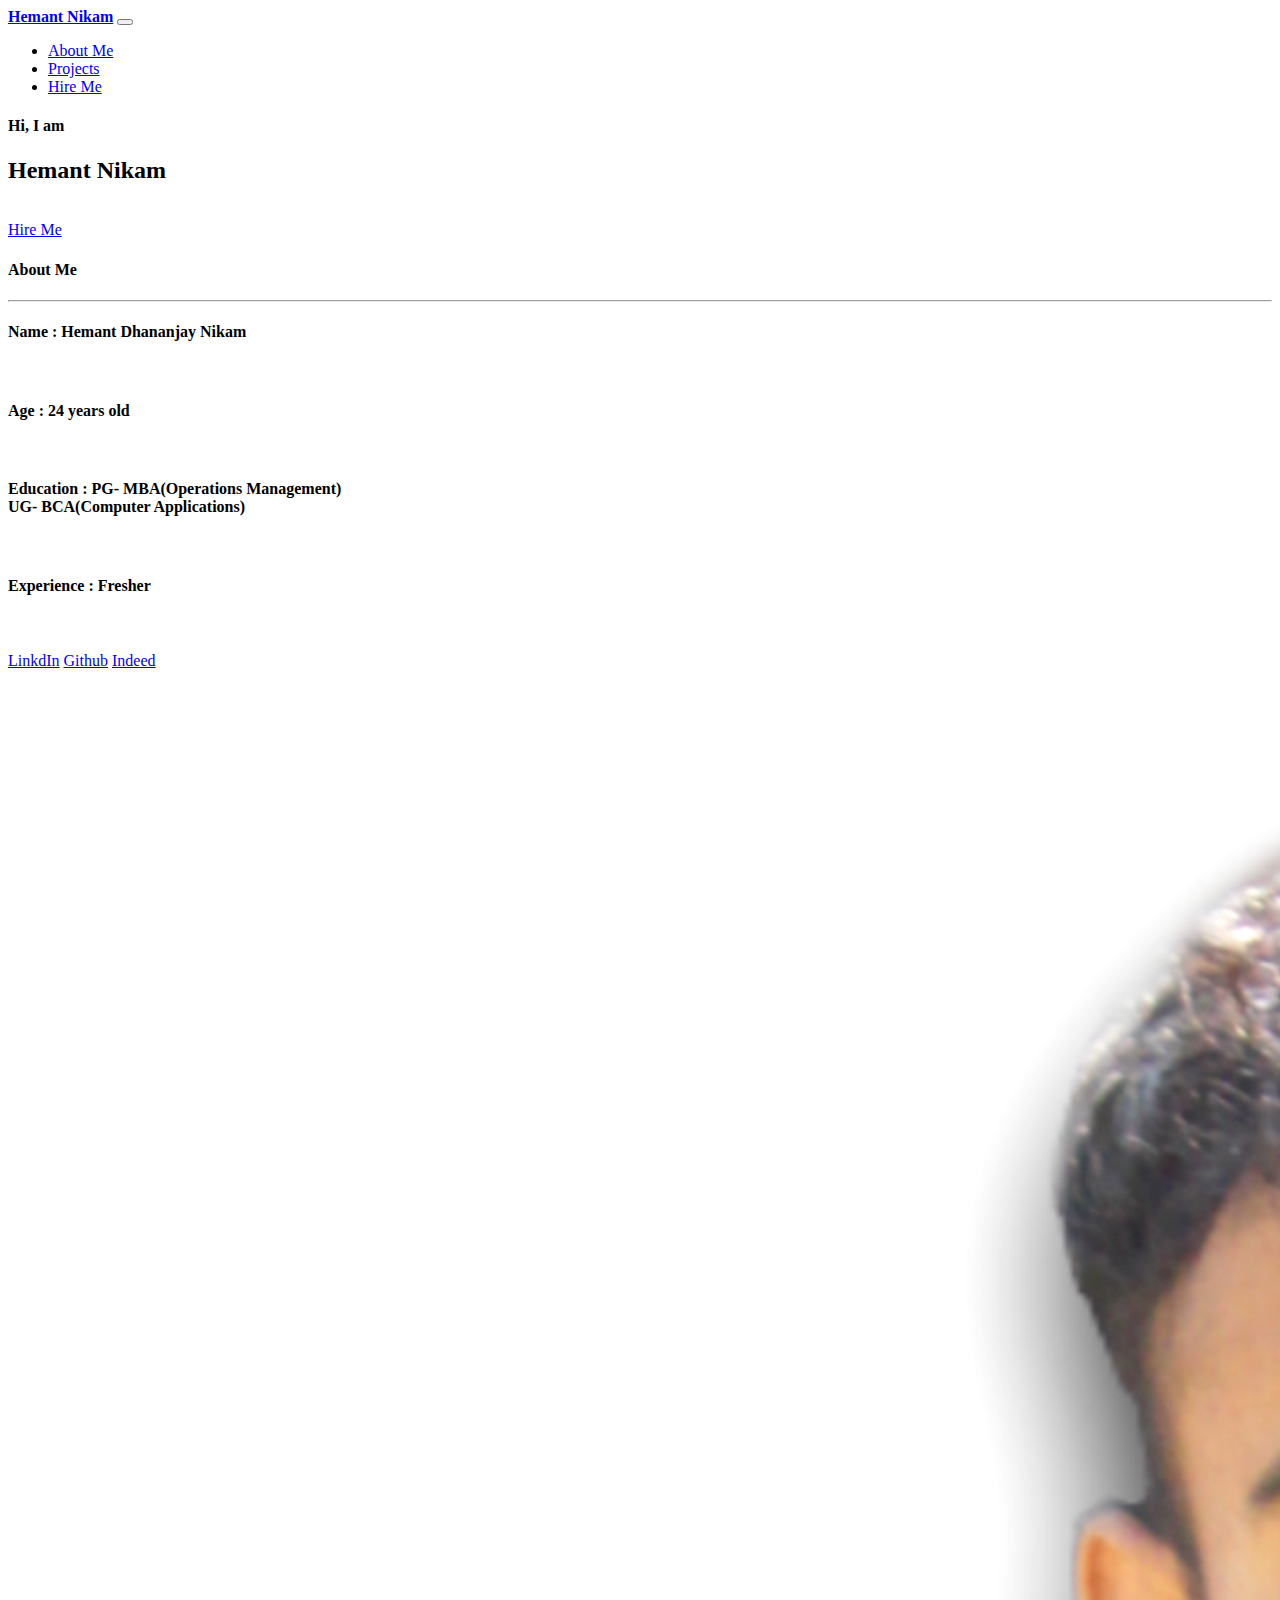
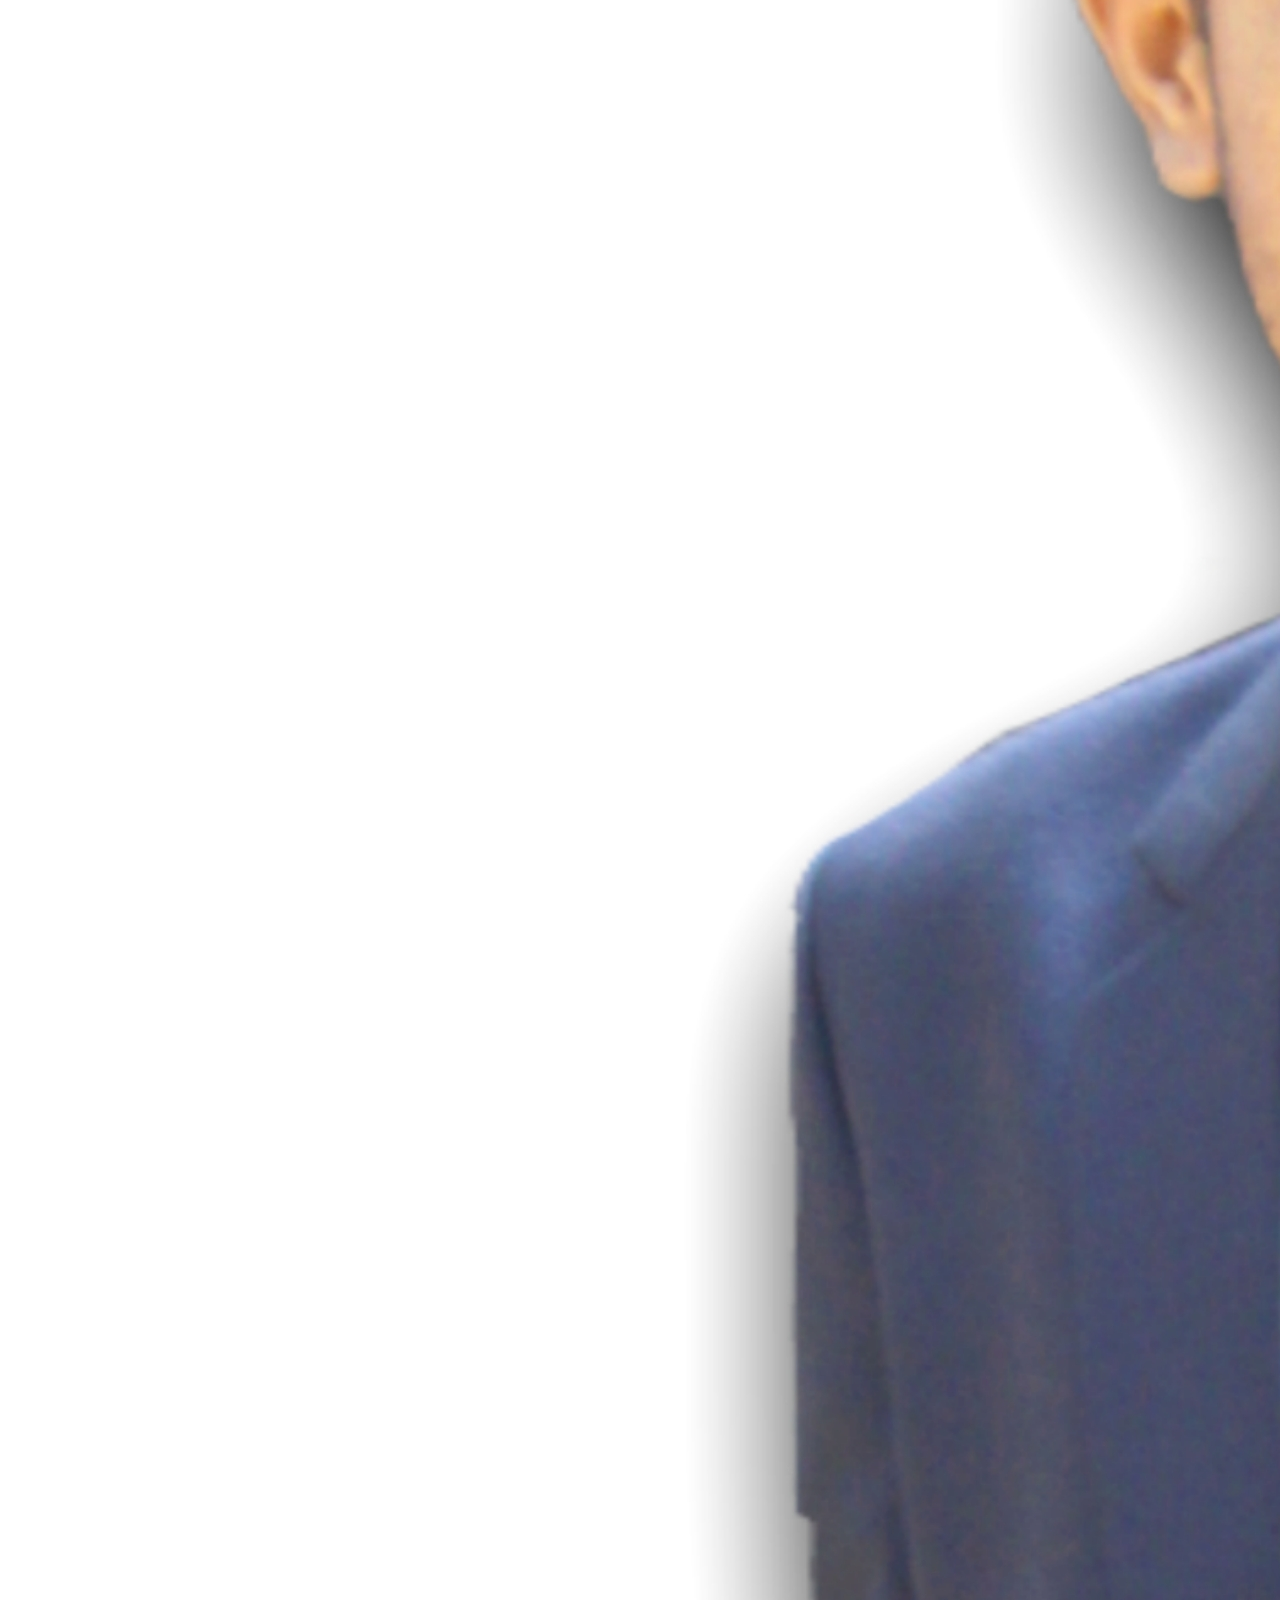
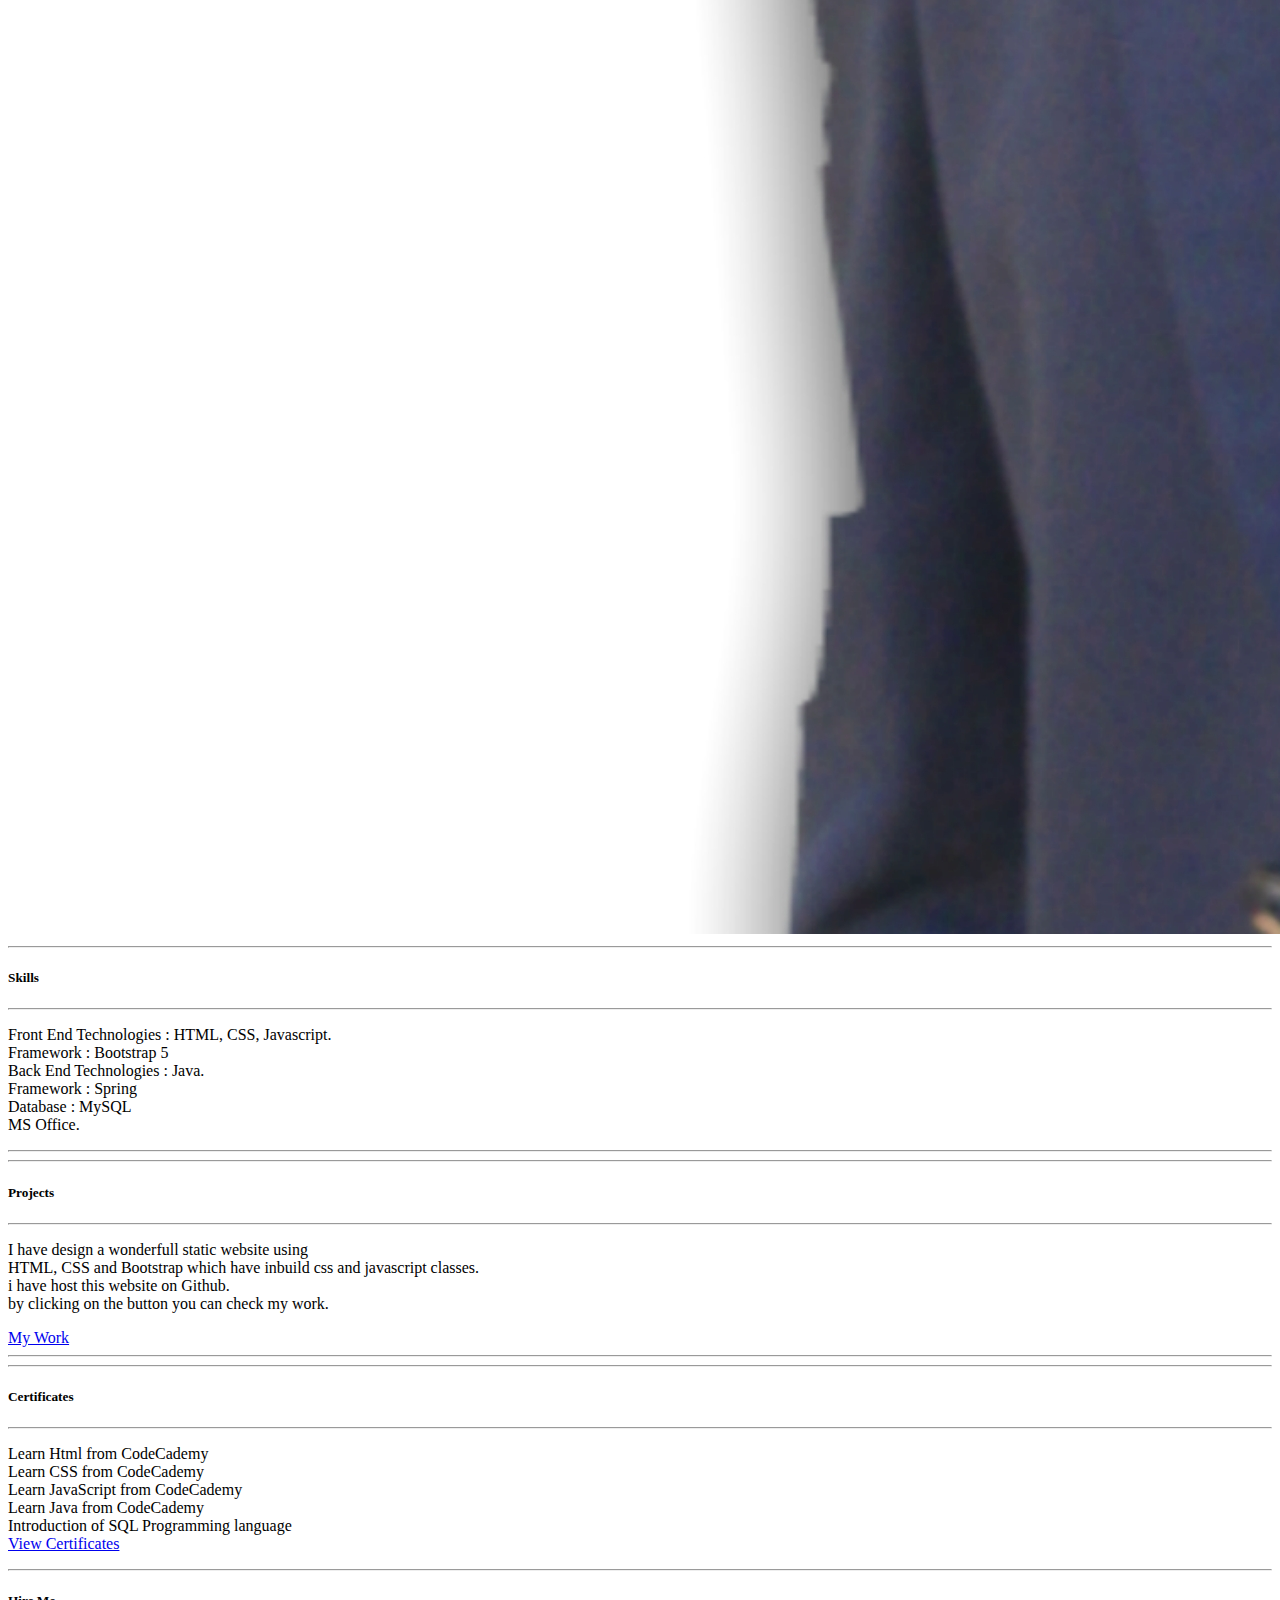
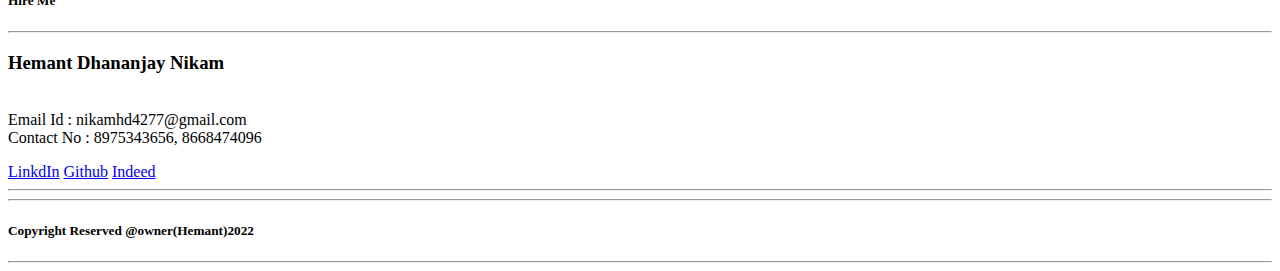
==== index.html @ e6cc105a "gh" ====
<!doctype html>
<html lang="en">
  <head>
   
    <meta charset="utf-8">
    <meta name="viewport" content="width=device-width, initial-scale=1">
    <link href="https://cdn.jsdelivr.net/npm/bootstrap@5.0.2/dist/css/bootstrap.min.css" rel="stylesheet" integrity="sha384-EVSTQN3/azprG1Anm3QDgpJLIm9Nao0Yz1ztcQTwFspd3yD65VohhpuuCOmLASjC" crossorigin="anonymous">
    <link rel="preconnect" href="https://fonts.googleapis.com">
    <link rel="preconnect" href="https://fonts.gstatic.com" crossorigin>
    <link href="https://fonts.googleapis.com/css2?family=Bebas+Neue&family=Dongle:wght@400;700&family=PT+Sans:ital@0;1&family=Space+Mono&display=swap" rel="stylesheet">
    <link rel="stylesheet" href="style.css">
    <title>Portfolio - HemantNikam</title>
  </head>
  <body>

    <!--Navbar-->
    <nav class="navbar navbar-expand-lg bg-light navbar-light py-3">
        <div class="container">
        <a href="#" class="navbar-brand"><strong>Hemant Nikam</strong></a>
        <button class="navbar-toggler" type="button" data-bs-toggle="collapse" data-bs-target="#navmenu">
          <span class="navbar-toggler-icon"></span>
        </button>
        <div class="collapse navbar-collapse justify-content-end" id="navmenu">
          <ul class="navbar-nav">           
            <li class="nav-items">
              <a href="#about" class="nav-link text-dark">About Me</a>
            </li>
            <li class="nav-items">
              <a href="#project" class="nav-link text-dark">Projects</a>
            </li>
            
            <li class="nav-items">
              <a href="#HireMe" class="nav-link text-dark">Hire Me</a>
            </li>
            
          </ul>
        </div>
        </div>
      </nav>

      <!--Home-->

      <section id="home" class="bg-dark text-light p-5 text-center text-sm-start">
        <div class="container">
           <div class="name text-center">
               <h4>Hi, I am<br></h4>
               <h2>Hemant Nikam</h2>
               <br>
               <a href="#HireMe" class="btn btn-primary btn-sm">Hire Me</a>
        </div>
           </div>
      </div>
      </section>
      
      <!--About-->

      <section id="about" class="p-5 bg-light">
        <div class="container">
          <div class="row align-items-left justify-content-between">
            <h4 class="text-warning">About Me</h4>
            <hr>
            <div class="col-md p-3">
            <h4 class="">Name : Hemant Dhananjay Nikam</h4><br> 
            <h4 class="">Age : 24 years old</h4><br> 
            <h4 class="">Education : PG- MBA(Operations Management)<br> UG- BCA(Computer Applications)</h4><br> 
            <h4 class="">Experience : Fresher</h4><br> 
            <br>
            <div class="p-3">
            <a href="https://www.linkedin.com/in/hemant-nikam-6a16311a6/" class="btn btn-primary">LinkdIn</a>
            <a href="https://github.com/HemantNikam4277" class="btn btn-primary">Github</a>
            <a href="https://my.indeed.com/p/hemantn-nrwdp9n" class="btn btn-primary">Indeed</a> 
            </div>
            </div>
            <div class="col-md">
              <img src="/Image/portfoliopic.jpg" class="img-fluid p-2" alt="my image">
              <hr>
            </div>
          </div>
        </div>
      </section>

     <!--Project-->
    <section id="project">
        <div class="bg-dark">
       <div class="card text-center bg-dark text-light">
        <div class="card-body">
          <h5 class="card-title text-warning">Skills</h5>
          <hr>
          <p class="card-text"> Front End Technologies : HTML, CSS, Javascript.<br>
        Framework : Bootstrap 5<br>
        Back End Technologies : Java.<br>
        Framework : Spring<br>
        Database : MySQL<br>
        MS Office.<br>
        </p>
        </div>
      </div>
      <hr>

      <div class="card text-center bg-dark text-light">
        <div class="card-body">
            <hr>
          <h5 class="card-title text-warning">Projects</h5>
          <hr>
          <p class="card-text">I have design a wonderfull static website using <br> 
            HTML, CSS and Bootstrap which have inbuild css and javascript classes.<br>
             i have host this website on Github. <br>
             by clicking on the button you can check my work.</p>
          <a href="https://hemantnikam4277.github.io/Mineweb/#" class="btn btn-primary">My Work</a>
        </div>  
      </div>
      <hr>

      <div class="card text-center bg-dark text-light">
        <div class="card-body">
            <hr>
          <h5 class="card-title text-warning">Certificates</h5>
          <hr>
          <p class="card-text"> Learn Html from CodeCademy<br>
            Learn CSS from CodeCademy<br>
            Learn JavaScript from CodeCademy<br>
            Learn Java from CodeCademy<br>
            Introduction of SQL Programming language<br>
            <a href="certificate.html" class="btn m-3 btn-primary">View Certificates</a>
        </p>
         
        </div>
      </div>
      </div>
    </section>

    <!--hireMe-->
    <section id="HireMe">
        <div class="card text-center bg-white text-dark">
            <div class="card-body">
                <hr>
              <h5 class="card-title text-warning">Hire Me</h5>
              <hr>
              <p class="card-text"><h3>Hemant Dhananjay Nikam</h3> <br>
                Email Id : nikamhd4277@gmail.com<br> 
                Contact No : 8975343656, 8668474096<br> 
                </p>
                <div class="p-3">
                    <a href="https://www.linkedin.com/in/hemant-nikam-6a16311a6/" class="btn btn-warning">LinkdIn</a>
                    <a href="https://github.com/HemantNikam4277" class="btn btn-warning">Github</a>
                    <a href="https://my.indeed.com/p/hemantn-nrwdp9n" class="btn btn-warning">Indeed</a> 
                    </div>
            </div>  
          </div>
          <hr>
    </section>

    <!--footer-->

    <section id="footer">
        <div class="card text-center bg-dark">
            <div class="card-body">
                <hr>
              <h5 class="card-title text-light">Copyright Reserved @owner(Hemant)2022</h5>
              <hr>
    </section>
    
   
    <script src="https://cdn.jsdelivr.net/npm/bootstrap@5.0.2/dist/js/bootstrap.bundle.min.js" integrity="sha384-MrcW6ZMFYlzcLA8Nl+NtUVF0sA7MsXsP1UyJoMp4YLEuNSfAP+JcXn/tWtIaxVXM" crossorigin="anonymous"></script>
  </body>
</html>
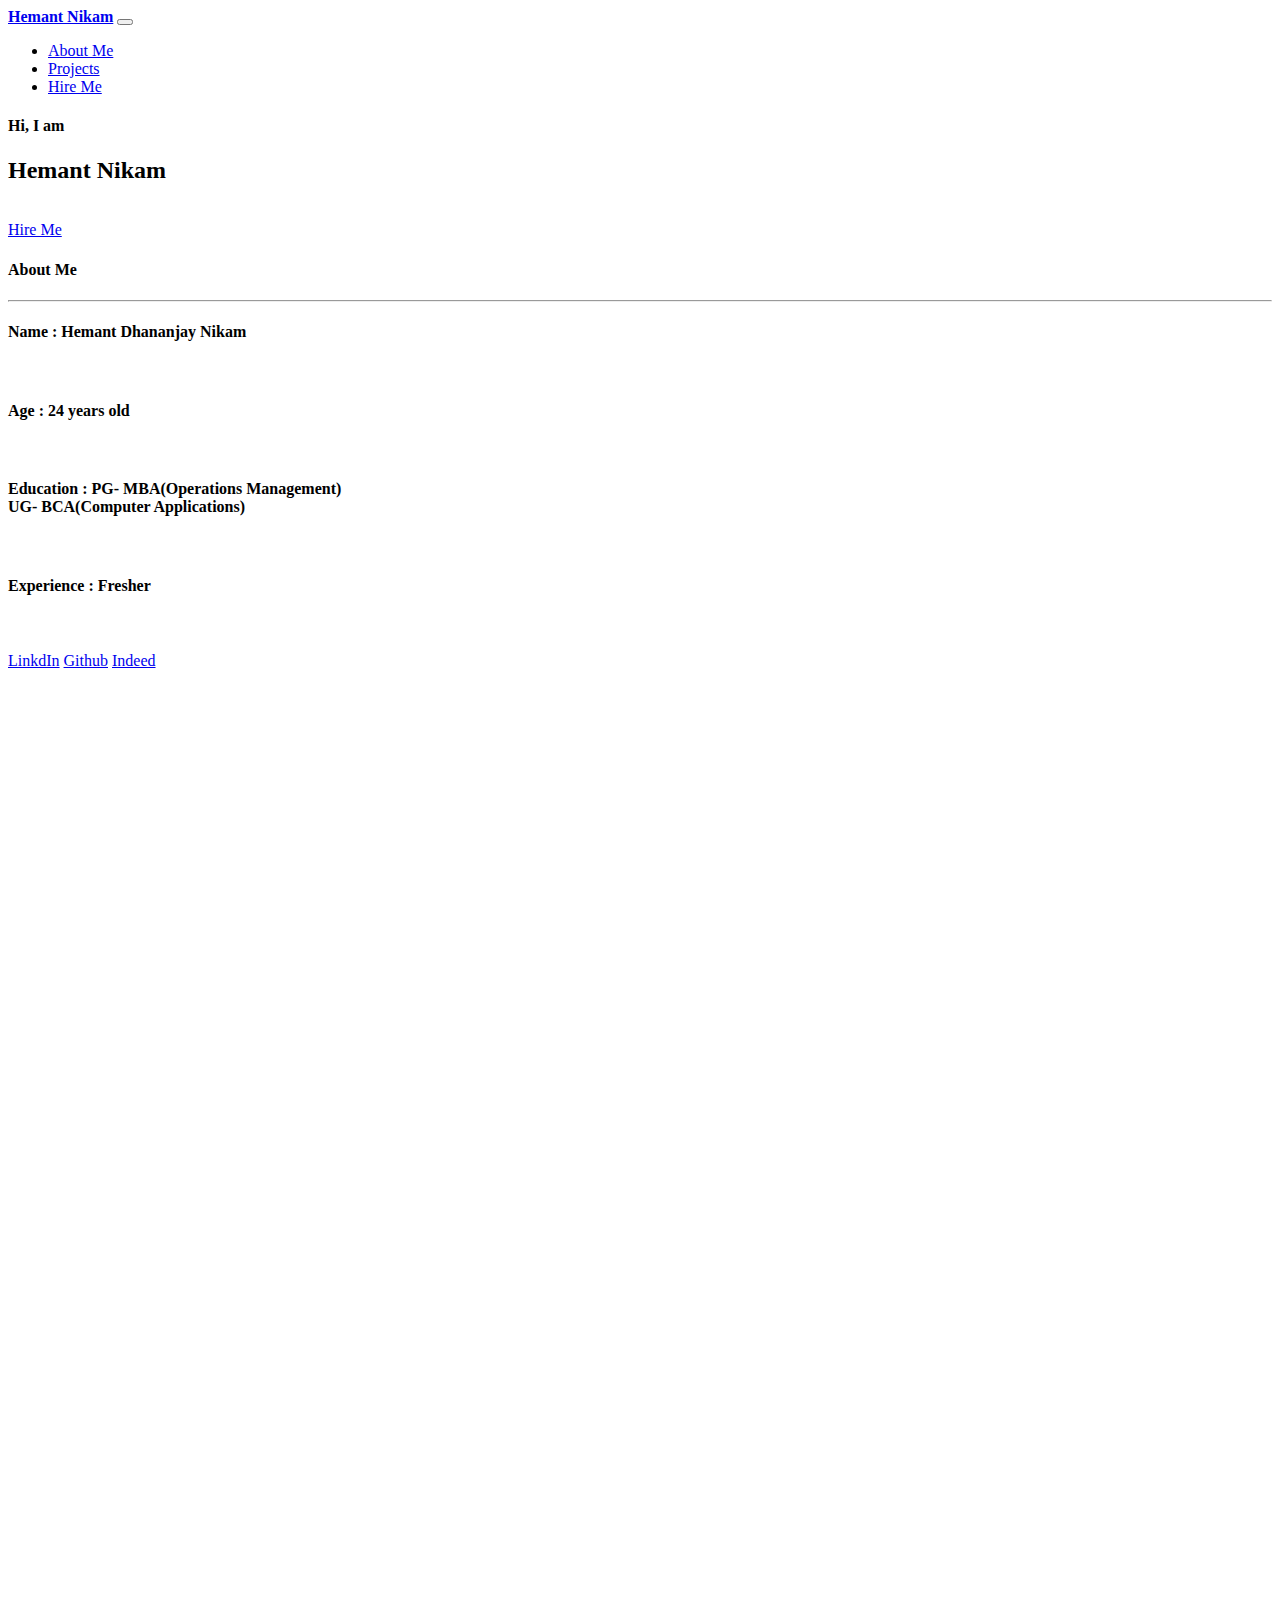
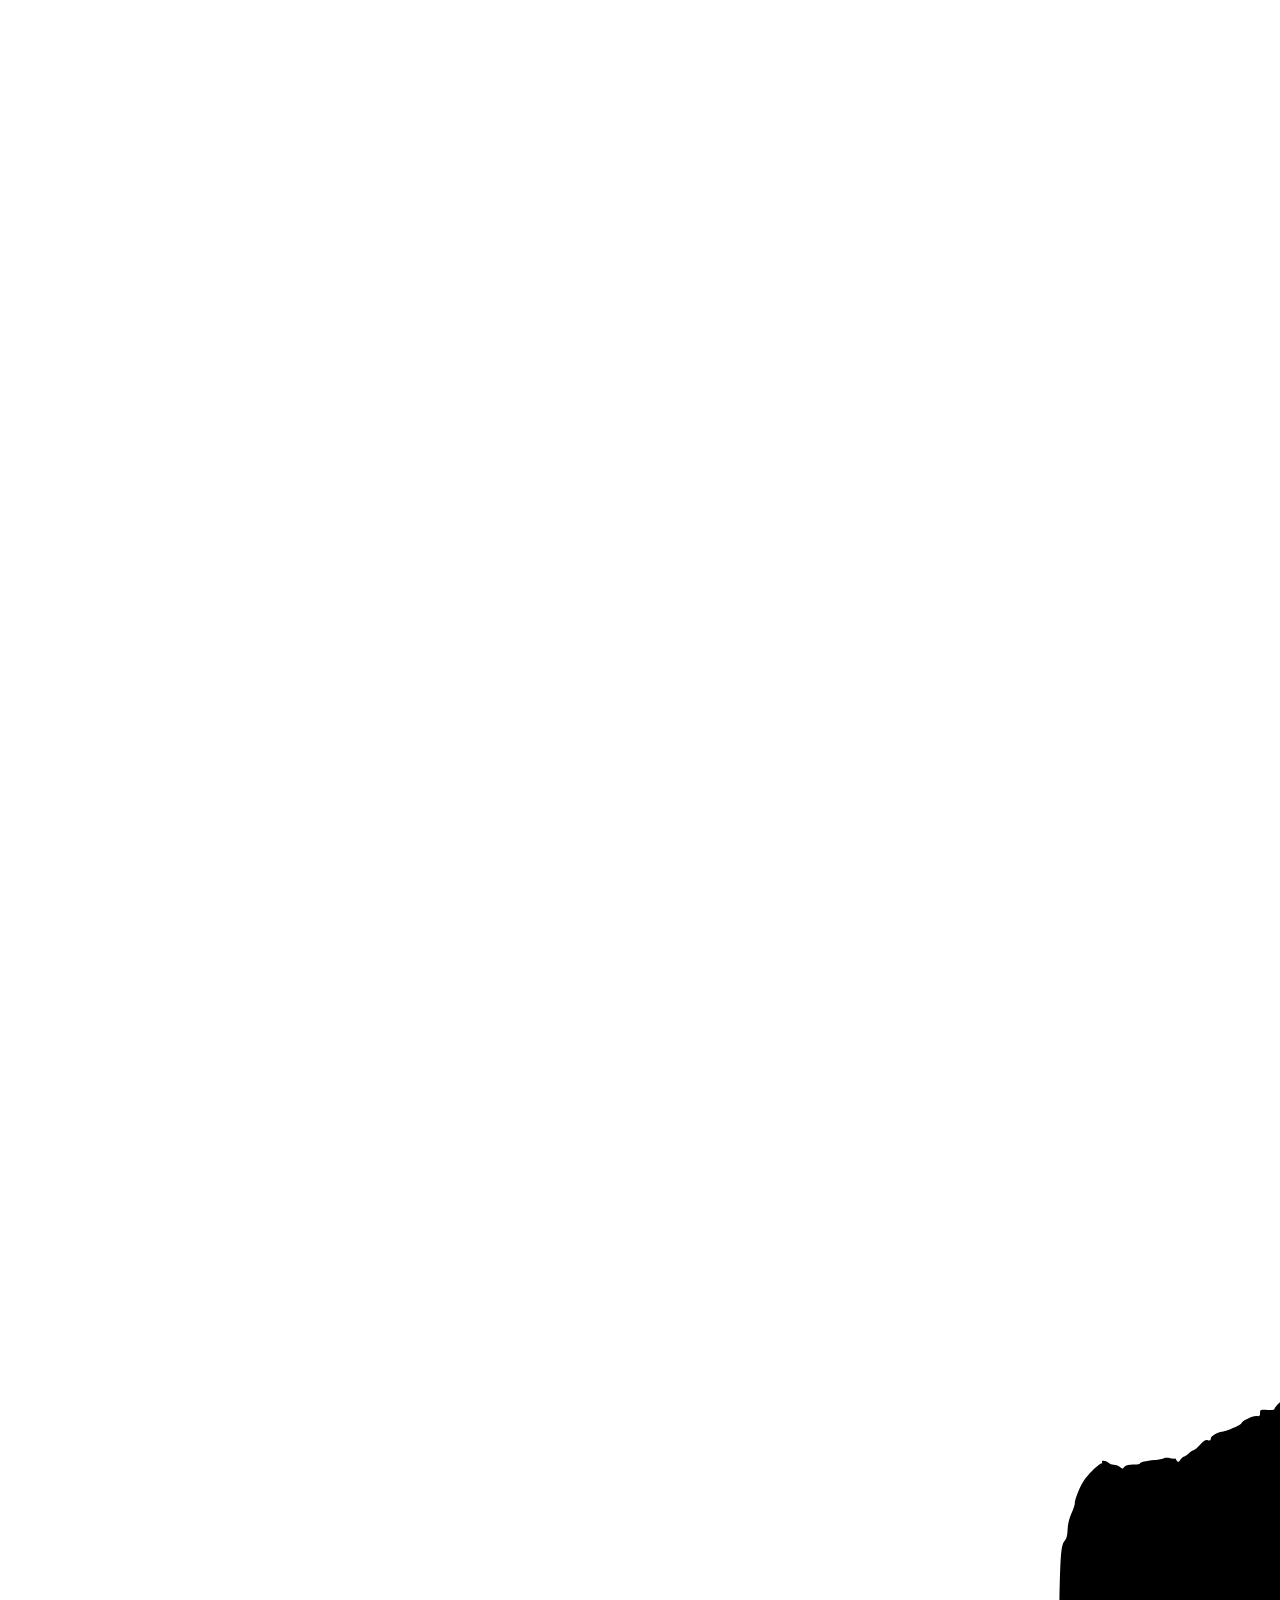
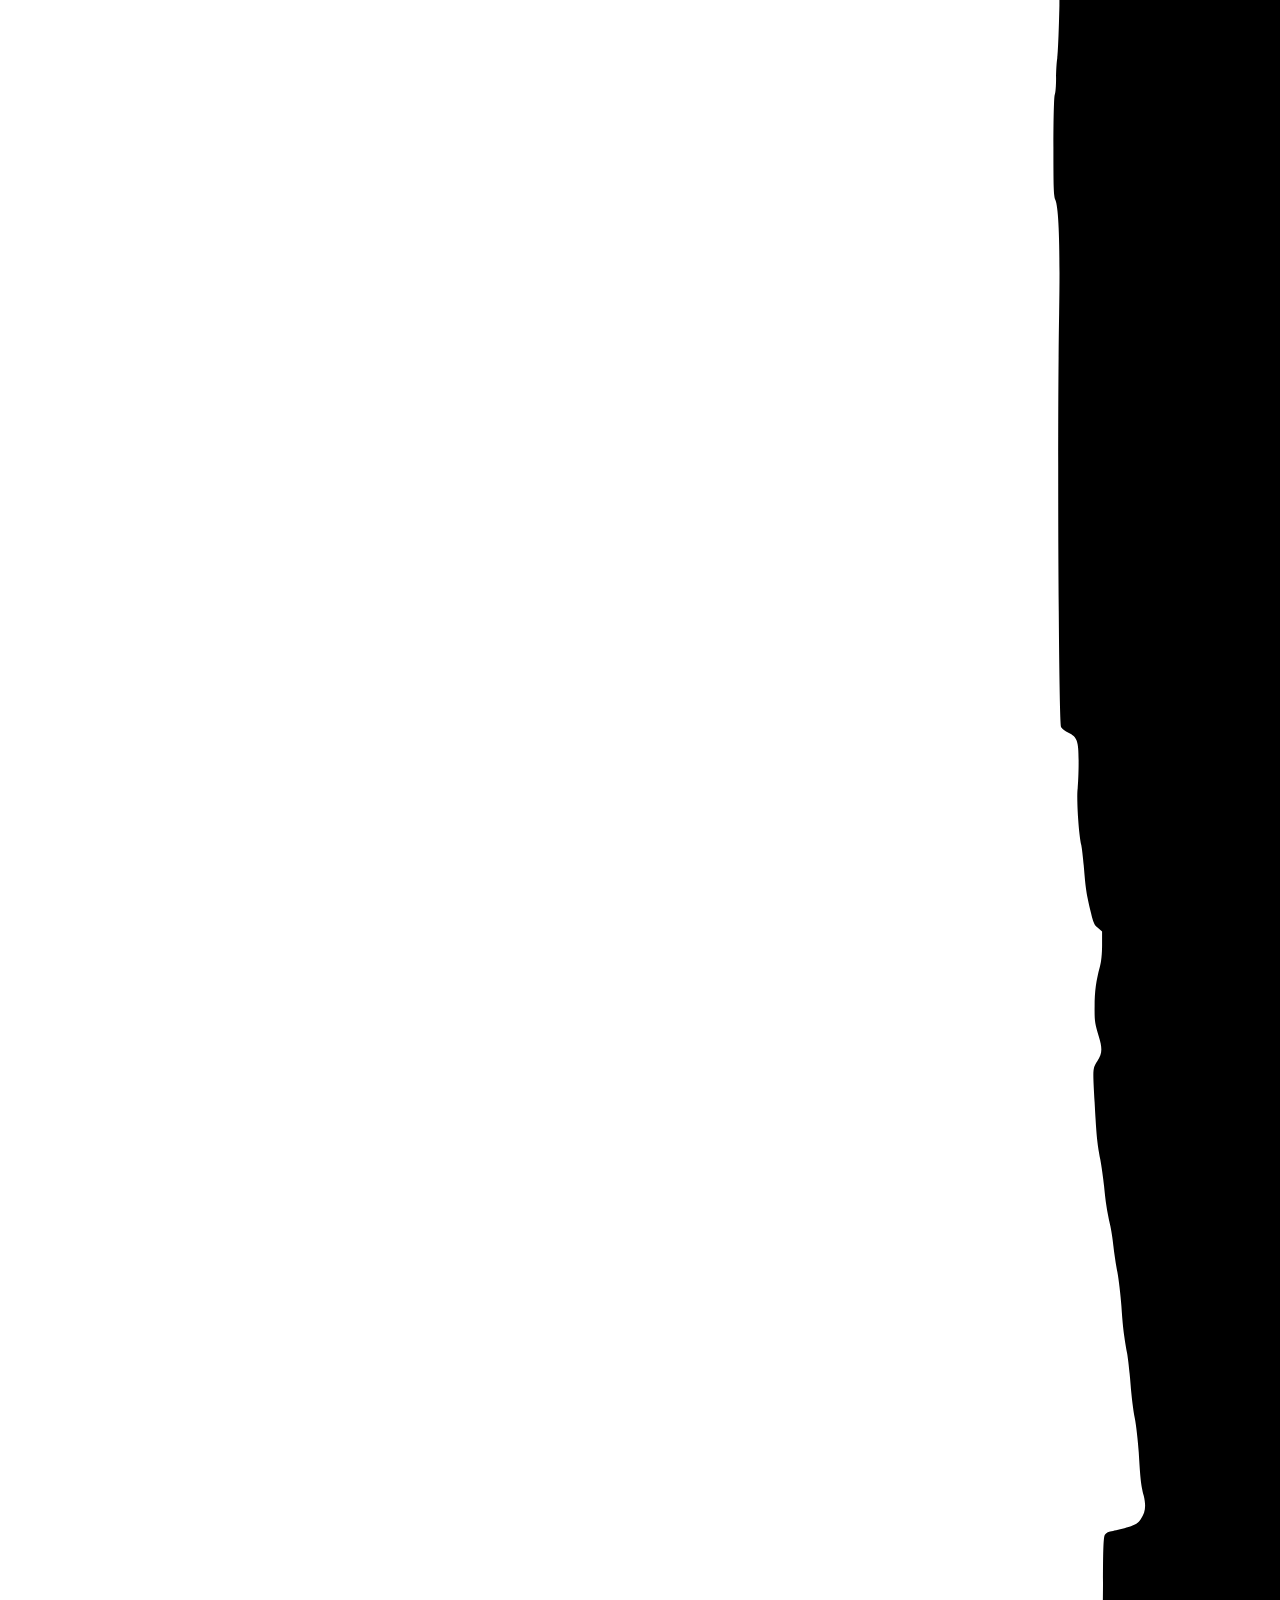
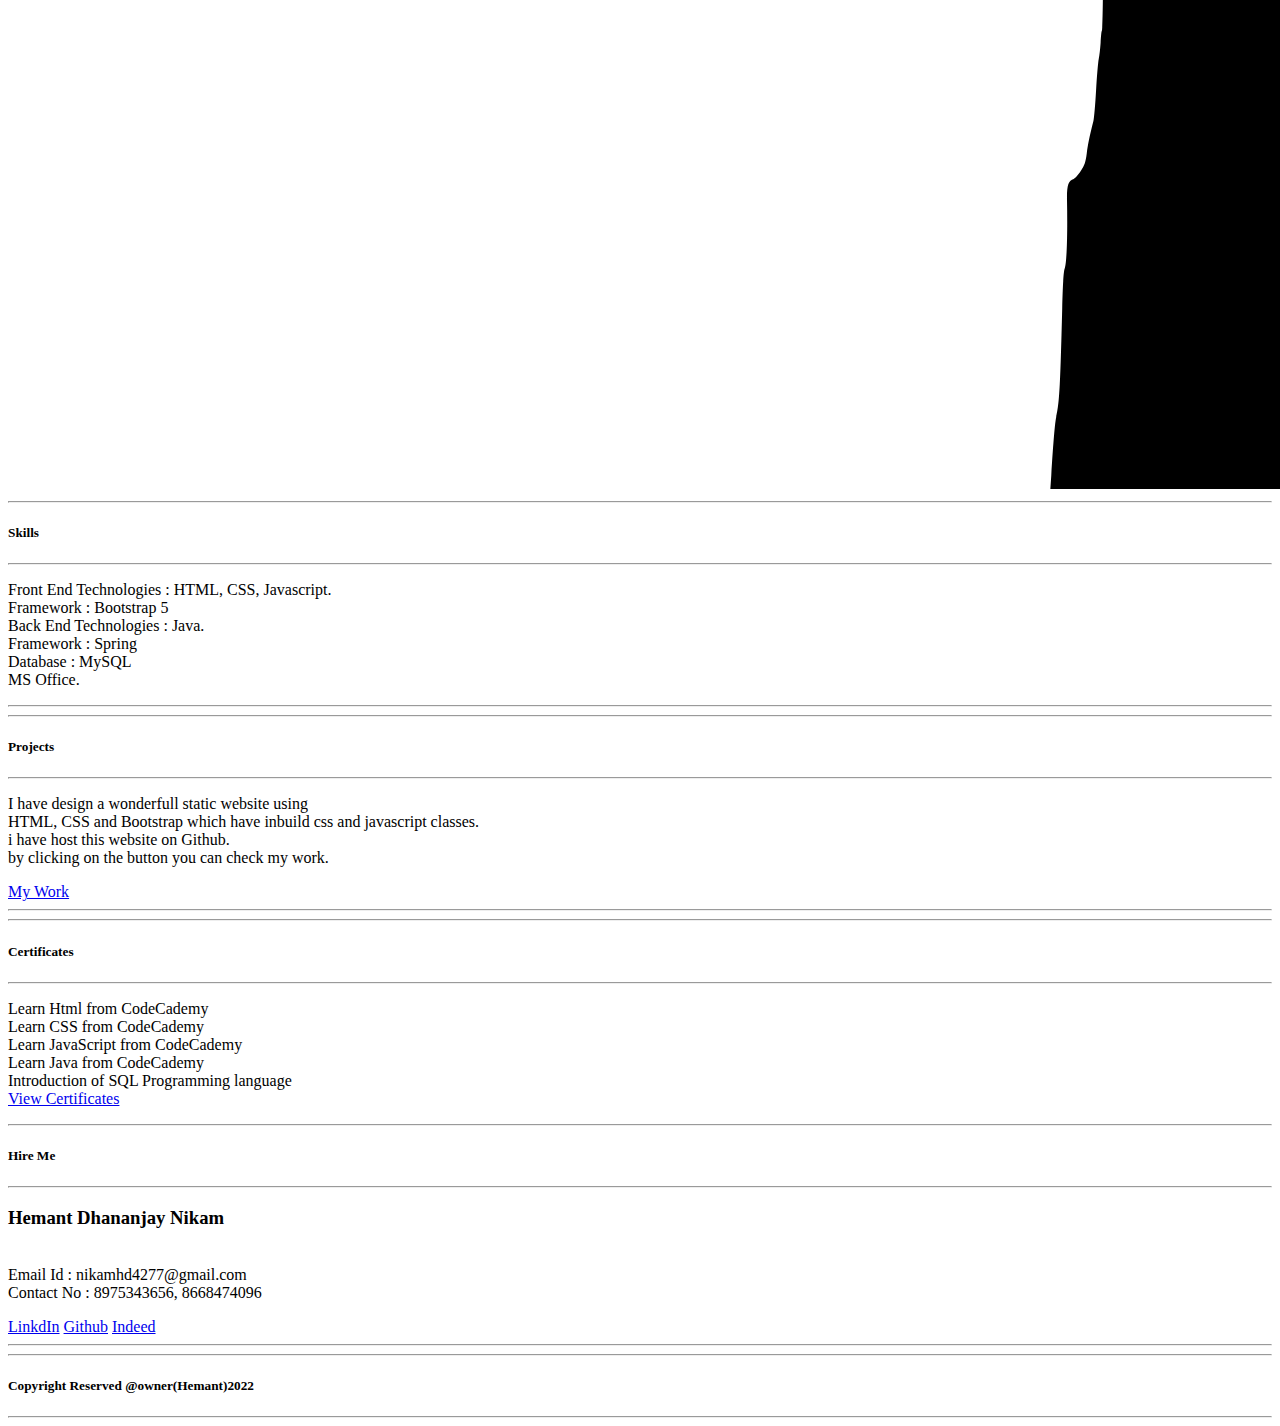
==== commit 212aa359: "changes" ====
--- a/index.html
+++ b/index.html
@@ -72,7 +72,7 @@
             </div>
             </div>
             <div class="col-md">
-              <img src="/Image/portfoliopic.jpg" class="img-fluid p-2" alt="my image">
+              <img src="/portfoliopic.svg" class="img-fluid p-2" alt="my image">
               <hr>
             </div>
           </div>
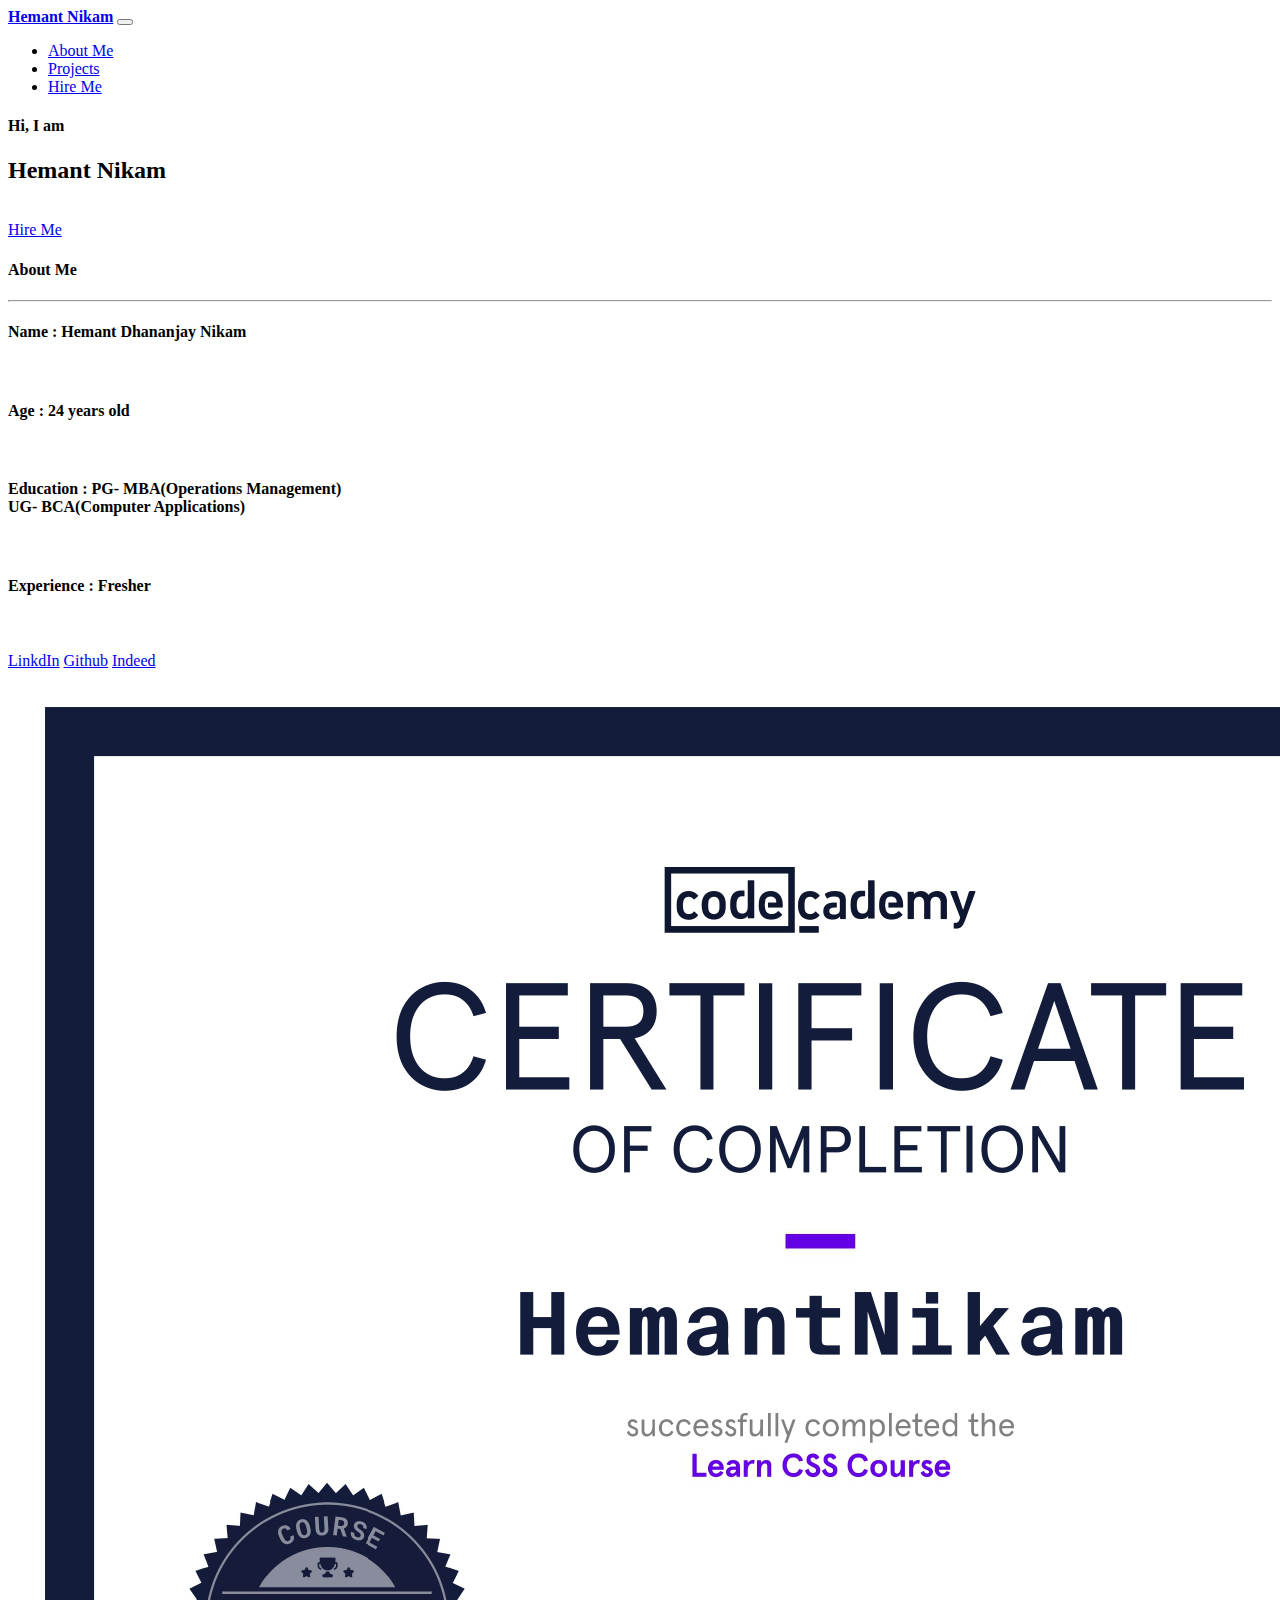
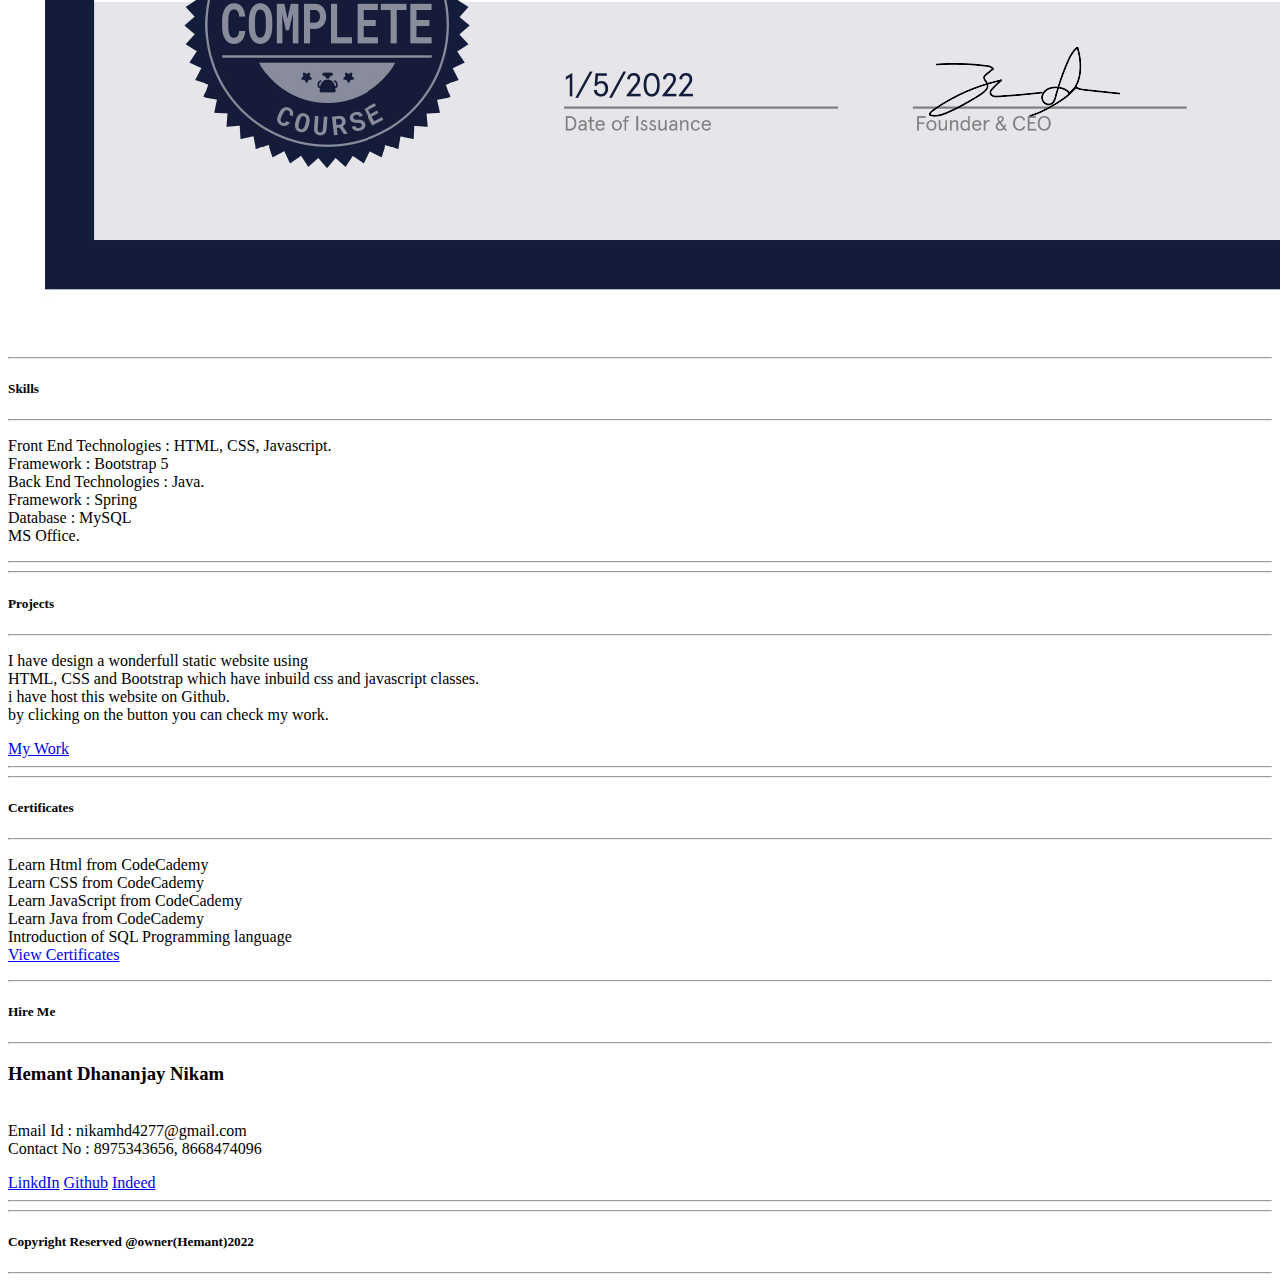
==== commit dafe372d: "cdd" ====
--- a/index.html
+++ b/index.html
@@ -72,7 +72,7 @@
             </div>
             </div>
             <div class="col-md">
-              <img src="/portfoliopic.svg" class="img-fluid p-2" alt="my image">
+              <img src="/CSS_page-0001.png" class="img-fluid p-2" alt="my image">
               <hr>
             </div>
           </div>
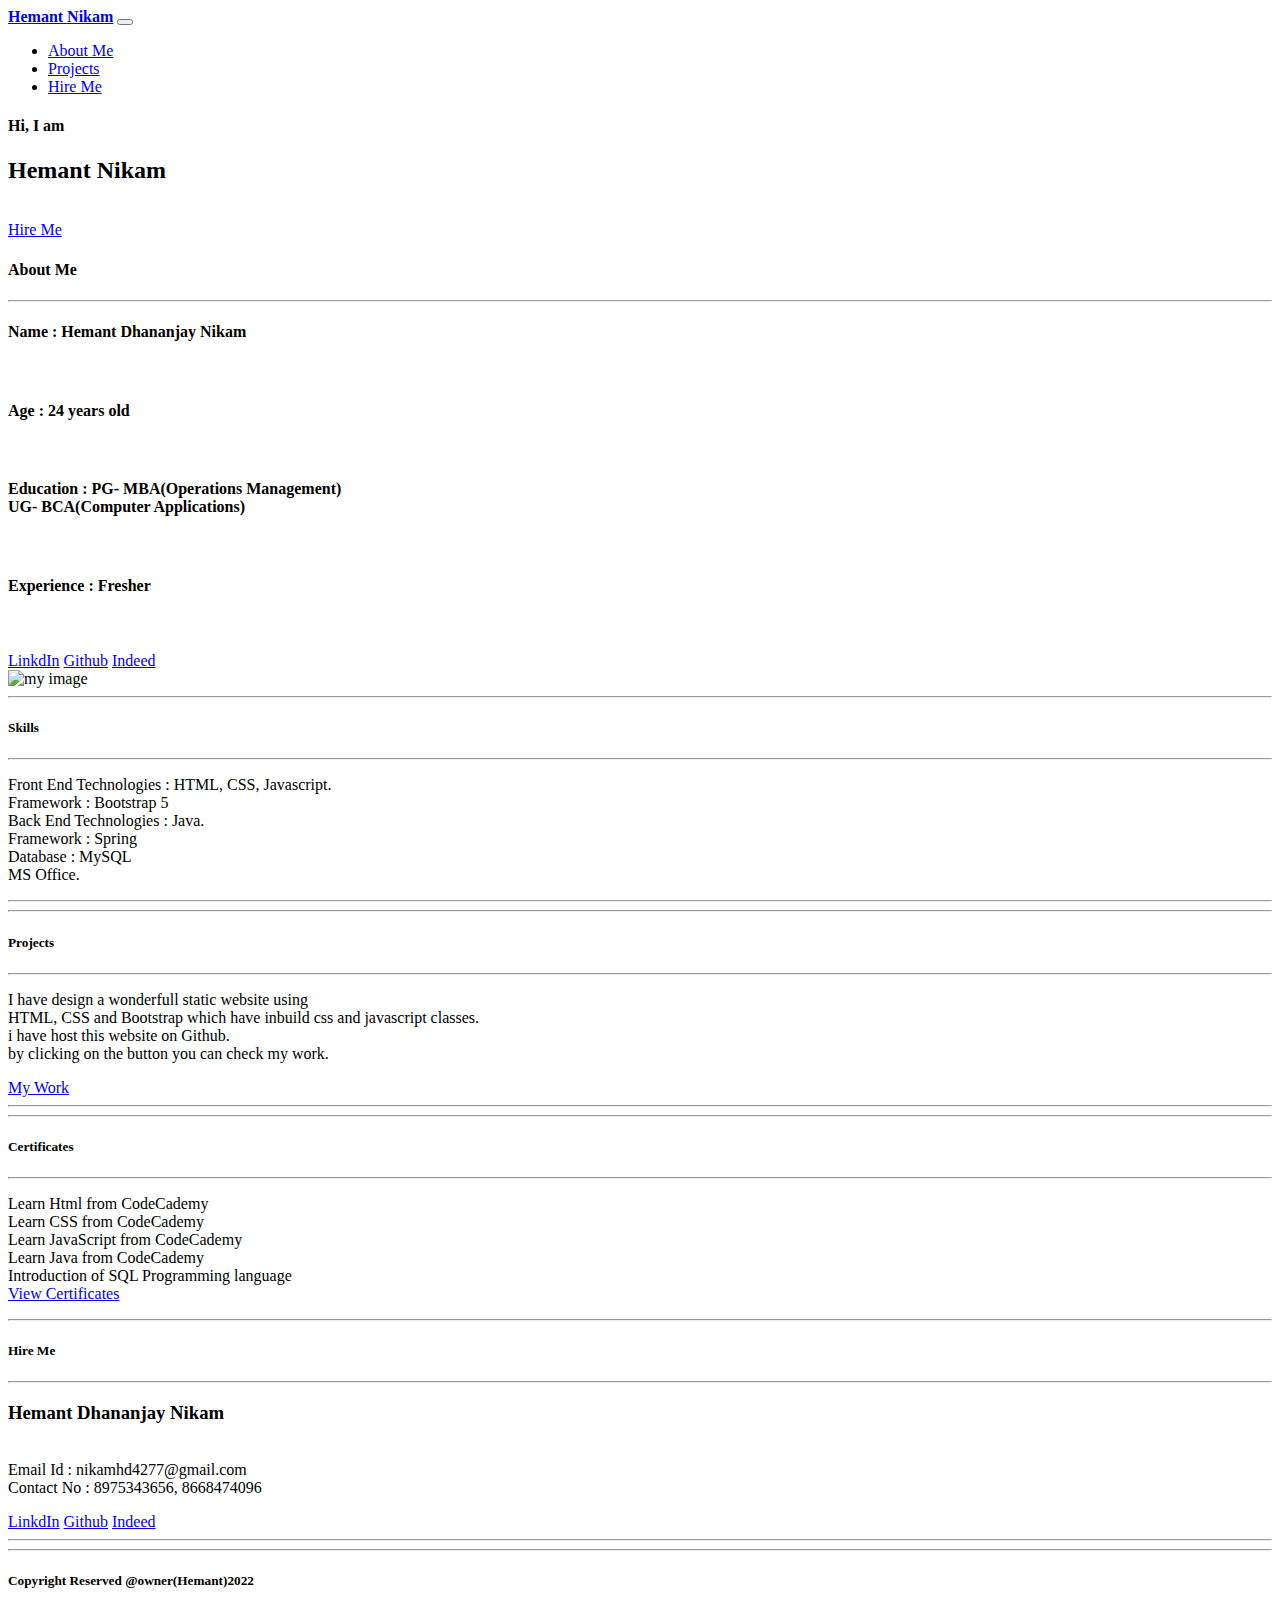
==== commit 191a4700: "imfh" ====
--- a/index.html
+++ b/index.html
@@ -72,7 +72,7 @@
             </div>
             </div>
             <div class="col-md">
-              <img src="/CSS_page-0001.png" class="img-fluid p-2" alt="my image">
+              <img src="https://drive.google.com/file/d/1Ms4B2-1p9yFqQkNZGewmxLvp9yt774l3/view?usp=sharing" class="img-fluid p-2" alt="my image">
               <hr>
             </div>
           </div>
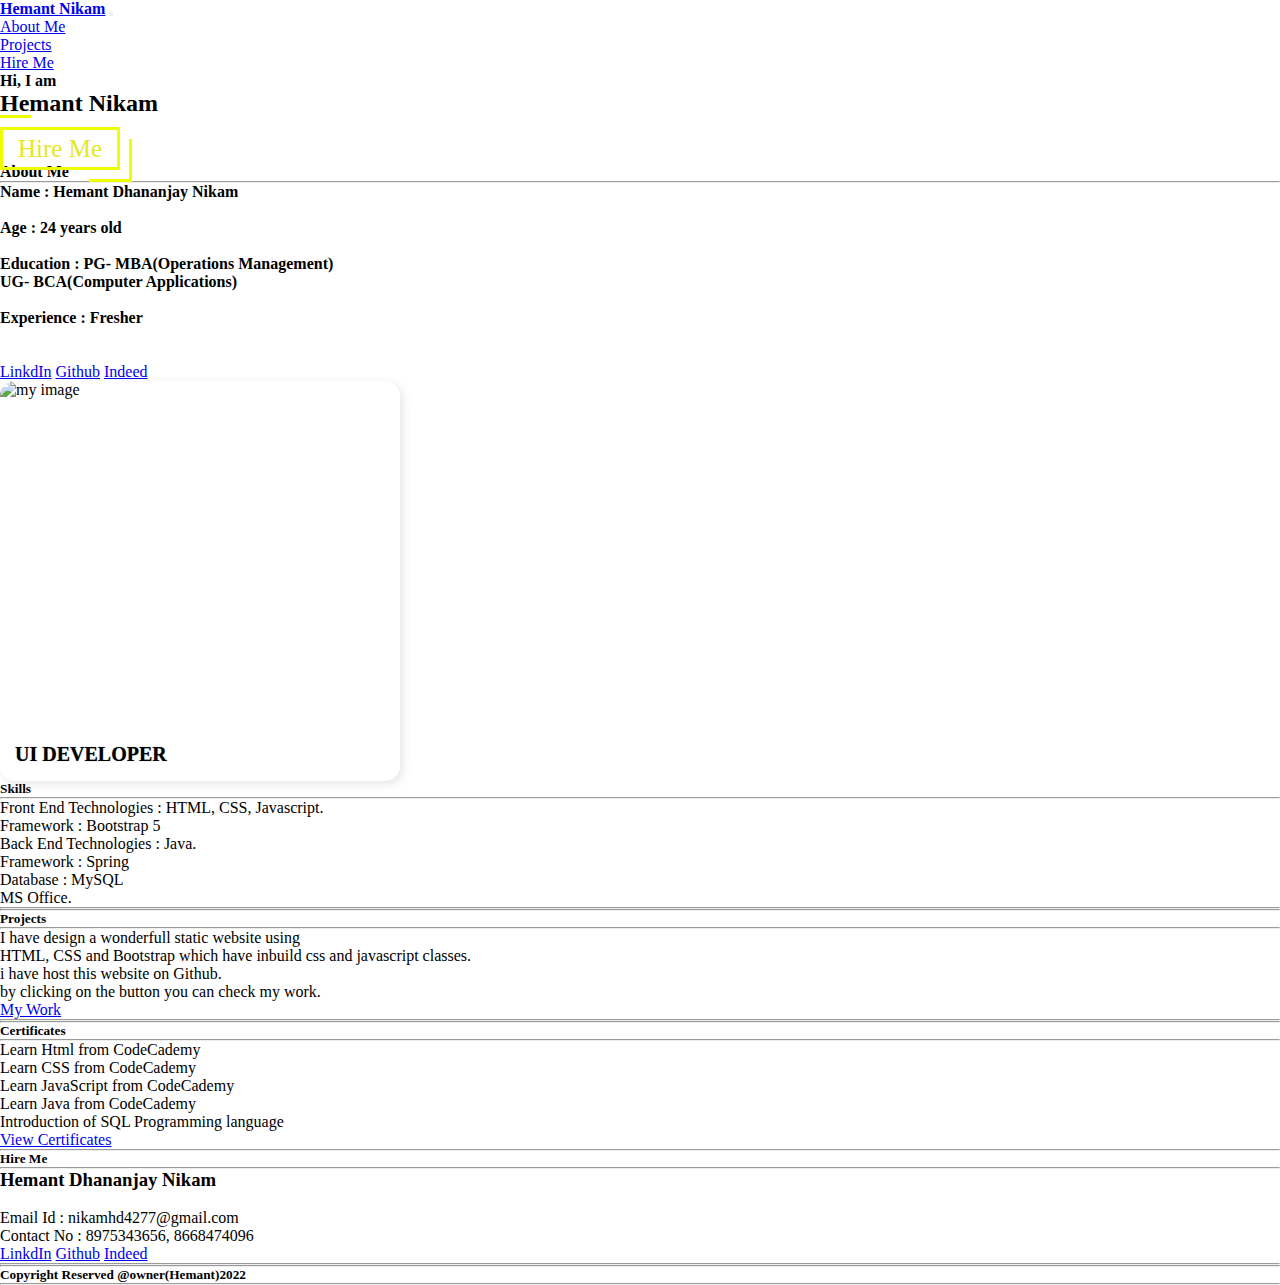
==== commit 7c9ef8af: "asad" ====
--- a/index.html
+++ b/index.html
@@ -8,7 +8,7 @@
     <link rel="preconnect" href="https://fonts.googleapis.com">
     <link rel="preconnect" href="https://fonts.gstatic.com" crossorigin>
     <link href="https://fonts.googleapis.com/css2?family=Bebas+Neue&family=Dongle:wght@400;700&family=PT+Sans:ital@0;1&family=Space+Mono&display=swap" rel="stylesheet">
-    <link rel="stylesheet" href="style.css">
+    <link rel="stylesheet" href="/css/style.css">
     <title>Portfolio - HemantNikam</title>
   </head>
   <body>
@@ -46,7 +46,7 @@
                <h4>Hi, I am<br></h4>
                <h2>Hemant Nikam</h2>
                <br>
-               <a href="#HireMe" class="btn btn-primary btn-sm">Hire Me</a>
+               <a href="#HireMe" class="btn1 btn-sm">Hire Me</a>
         </div>
            </div>
       </div>
@@ -60,10 +60,10 @@
             <h4 class="text-warning">About Me</h4>
             <hr>
             <div class="col-md p-3">
-            <h4 class="">Name : Hemant Dhananjay Nikam</h4><br> 
-            <h4 class="">Age : 24 years old</h4><br> 
-            <h4 class="">Education : PG- MBA(Operations Management)<br> UG- BCA(Computer Applications)</h4><br> 
-            <h4 class="">Experience : Fresher</h4><br> 
+            <h4 class="h4">Name : Hemant Dhananjay Nikam</h4><br> 
+            <h4 class="h4">Age : 24 years old</h4><br> 
+            <h4 class="h4">Education : PG- MBA(Operations Management)<br> UG- BCA(Computer Applications)</h4><br> 
+            <h4 class="h4">Experience : Fresher</h4><br> 
             <br>
             <div class="p-3">
             <a href="https://www.linkedin.com/in/hemant-nikam-6a16311a6/" class="btn btn-primary">LinkdIn</a>
@@ -72,8 +72,10 @@
             </div>
             </div>
             <div class="col-md">
-              <img src="https://drive.google.com/file/d/1Ms4B2-1p9yFqQkNZGewmxLvp9yt774l3/view?usp=sharing" class="img-fluid p-2" alt="my image">
-              <hr>
+              <div class="card1">
+              <img src="https://images.unsplash.com/photo-1647455336855-18f2351548fe?ixlib=rb-1.2.1&ixid=MnwxMjA3fDB8MHxwaG90by1wYWdlfHx8fGVufDB8fHx8&auto=format&fit=crop&w=580&q=80" class="img-fluid p-2 card-image" alt="my image">
+              <h5 class="card-title1">UI DEVELOPER</h5>
+              </div>
             </div>
           </div>
         </div>
@@ -106,7 +108,7 @@
             HTML, CSS and Bootstrap which have inbuild css and javascript classes.<br>
              i have host this website on Github. <br>
              by clicking on the button you can check my work.</p>
-          <a href="https://hemantnikam4277.github.io/Mineweb/#" class="btn btn-primary">My Work</a>
+          <a href="work.html" class="btn btn-primary">My Work</a>
         </div>  
       </div>
       <hr>
--- a/css/style.css
+++ b/css/style.css
@@ -0,0 +1,73 @@
+*{
+    margin: 0;
+    padding: 0;
+    box-sizing: border-box;
+    font-family: cursive;
+}
+.page{
+    background: rgb(51, 48, 48);
+}
+.btn1{
+    text-decoration: none;
+    font-size: 25px;
+    color: #e5e81f;
+    padding: 5px 15px;
+    border: 3px solid #eeff02;
+    position: relative;
+}
+.btn1::before,
+.btn1::after{
+    content:"";
+    position: absolute;
+    width: 40px;
+    height: 40px;
+    border: inherit;
+    transition: all .5s;
+}
+.btn1::before{
+    top: -15px;
+    left: -15px;
+    border-width: 3px 0 0 3px;
+}
+.btn1::after{
+    bottom: -15px;
+    right: -15px;
+    border-width: 0 3px 3px 0;
+}
+.btn1:hover::before,
+.btn1:hover::after{
+    width: calc(100% + 27px);
+    height: calc(100% + 27px);
+}
+
+.card1{
+    width: 400px;
+    height: 400px;
+    background-color: rgba(255, 255, 255, 0.678);
+    border-radius: 15px;
+    outline: 1px solid rgba(255, 255, 255, .5);
+    outline-offset: -8px;
+    box-shadow: 3px 3px 10px rgba(0, 0, 0, .1);
+    position: relative;
+    overflow: hidden;
+}
+.card-image{
+    position: absolute;
+    inset: 0;
+    width: 100%;
+    height: 100%;
+    object-fit: cover;
+    opacity: 6;
+    transition: transform .75s;
+}
+.card1:hover .card-image{
+    transform: scale(1.15);
+}
+.card-title1{
+    position: absolute;
+    left: 15px;
+    bottom: 15px;
+    font-size: 20px;
+    text-shadow: 0 0 1px rgba(0, 0, 0, .5);
+}
+
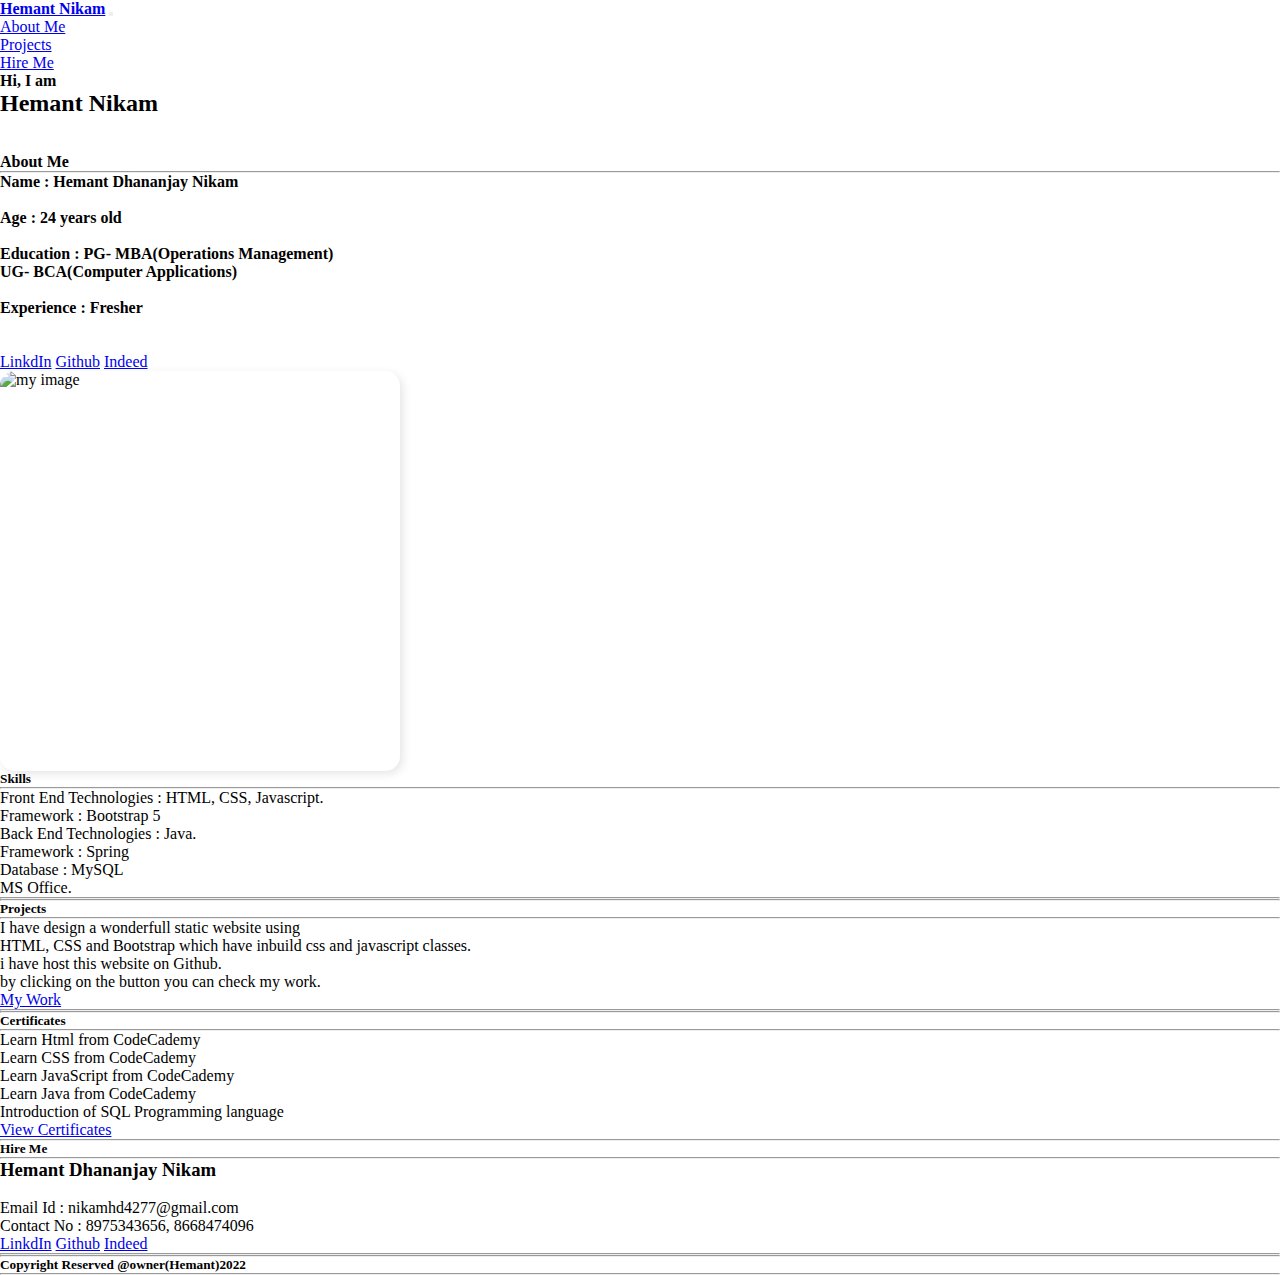
==== commit 3abd3472: "h" ====
--- a/index.html
+++ b/index.html
@@ -46,7 +46,7 @@
                <h4>Hi, I am<br></h4>
                <h2>Hemant Nikam</h2>
                <br>
-               <a href="#HireMe" class="btn1 btn-sm">Hire Me</a>
+               <a href="#HireMe" class="btn1 btn-lg">Hire Me</a>
         </div>
            </div>
       </div>
@@ -74,7 +74,7 @@
             <div class="col-md">
               <div class="card1">
               <img src="https://images.unsplash.com/photo-1647455336855-18f2351548fe?ixlib=rb-1.2.1&ixid=MnwxMjA3fDB8MHxwaG90by1wYWdlfHx8fGVufDB8fHx8&auto=format&fit=crop&w=580&q=80" class="img-fluid p-2 card-image" alt="my image">
-              <h5 class="card-title1">UI DEVELOPER</h5>
+            
               </div>
             </div>
           </div>
--- a/css/style.css
+++ b/css/style.css
@@ -7,37 +7,39 @@
 .page{
     background: rgb(51, 48, 48);
 }
+.btn:hover{
+    color: yellow;
+    transition: 0.5s;
+}
+
 .btn1{
-    text-decoration: none;
-    font-size: 25px;
-    color: #e5e81f;
-    padding: 5px 15px;
-    border: 3px solid #eeff02;
-    position: relative;
+   width: 120px;
+   height: 60px;
+   border: 2px solid white;
+   border-radius: 10px;
+   background-color: transparent;
+   color: white;
+   cursor: pointer;
+   position: relative;
+   text-decoration: none;
 }
-.btn1::before,
-.btn1::after{
-    content:"";
+.btn1:hover{
+    background-color: white;
+    color: black;
+    transition: 1s ease;
+}
+
+.btn1::before{
+    content: '';
     position: absolute;
-    width: 40px;
-    height: 40px;
-    border: inherit;
-    transition: all .5s;
-}
-.btn1::before{
-    top: -15px;
-    left: -15px;
-    border-width: 3px 0 0 3px;
-}
-.btn1::after{
-    bottom: -15px;
-    right: -15px;
-    border-width: 0 3px 3px 0;
-}
-.btn1:hover::before,
-.btn1:hover::after{
-    width: calc(100% + 27px);
-    height: calc(100% + 27px);
+    left: 0;
+    top: 50px;
+    background: transparent;
+    height: 50%;
+    width: 100%;
+    transform: perspective(1em) rotateX(40deg) scale(1, 0.35);
+    filter: blur(8px);
+    transition: 1s ease;
 }
 
 .card1{
@@ -63,11 +65,53 @@
 .card1:hover .card-image{
     transform: scale(1.15);
 }
-.card-title1{
-    position: absolute;
-    left: 15px;
-    bottom: 15px;
-    font-size: 20px;
-    text-shadow: 0 0 1px rgba(0, 0, 0, .5);
+
+
+.btn2{
+    width: 250px;
+    height: 100px;
+   
 }
+.btn2:hover{
+    box-shadow: 0 0 20px #d60801, 0 0 40px #00E4B6;
+    border: 4px solid #d60801;
+    background: #d60801;
+    color: #000;
+    transition: box-shadow 7s, border 3s, backgroung 3s, color 3s;
+}
+/*img {
+    max-width: 100%;
+    min-height: 100%;
+    width: auto;
+    height: auto;
+    object-fit: cover;
+    object-position: 50% 50%;
+}*/
 
+@media screen and (max-width: 600px) {
+    .card1 {
+        width: 100%;
+    }
+    .card-image{
+        max-width: 100%;
+        min-height: 100%;
+        width: auto;
+        height: auto;
+        object-fit: cover;
+        object-position: 50% 50%;
+    }
+  }
+
+  @media screen and (max-width: 400px) {
+    .card1 {
+        width: 100%;
+    }
+    .card-image{
+        max-width: 100%;
+        min-height: 100%;
+        width: auto;
+        height: auto;
+        object-fit: cover;
+        object-position: 50% 50%;
+    }
+  }
